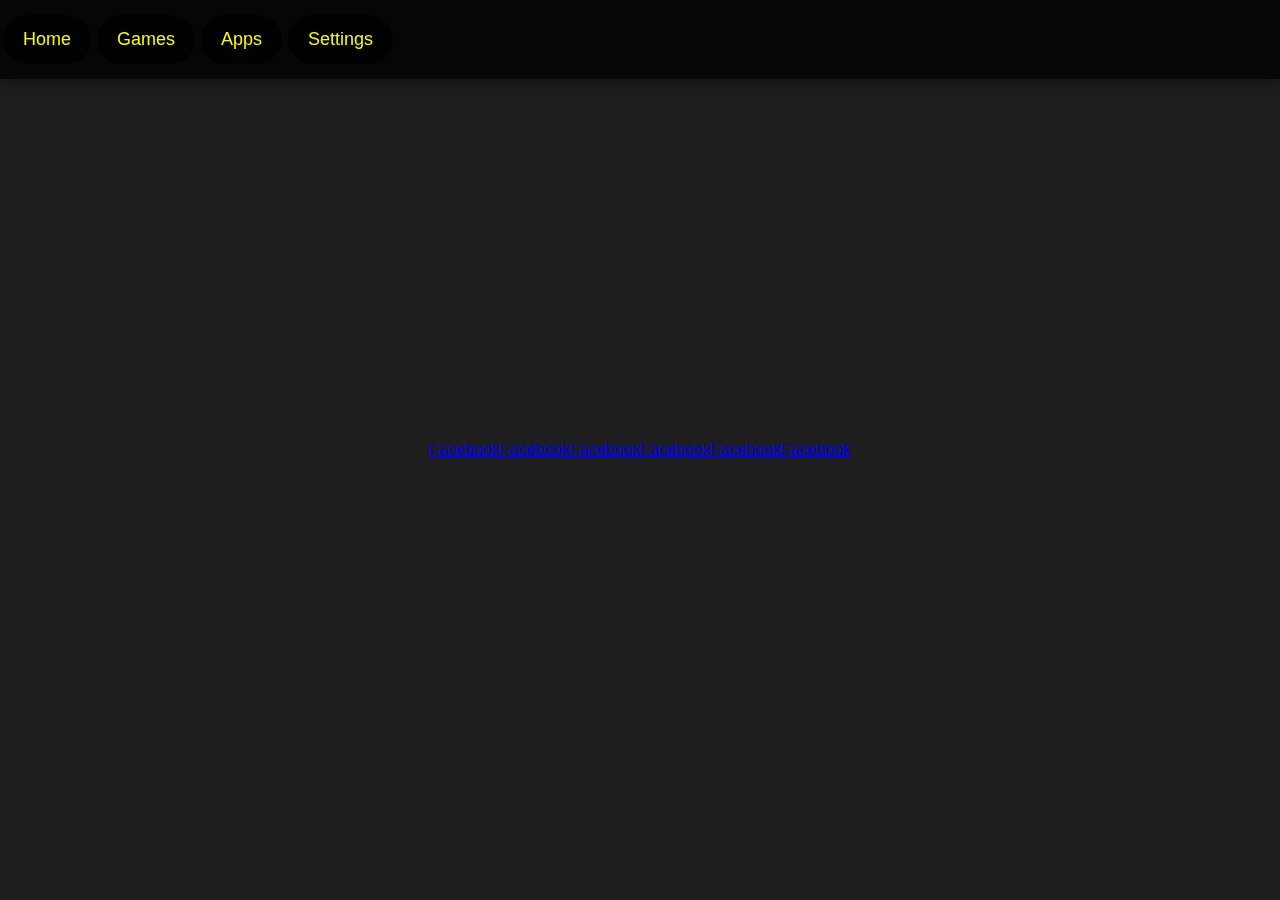
==== a.html @ c18192ac "nah fuck this, autistic project" ====
<!DOCTYPE html>
<html lang="en">
<head>
    <link rel="shortcut icon" href="/assets/img/chitchat.png" type="image/x-icon"> 
    <link rel="icon" href="/assets/img/chitchat.png" type="image/x-icon">
    <meta charset="UTF-8">
    <meta name="viewport" content="width=device-width, initial-scale=1.0">
    <link rel="stylesheet" href="/style.css">
    <link rel="preconnect" href="https://fonts.googleapis.com">
    <link rel="preconnect" href="https://fonts.gstatic.com" crossorigin>
    <link href="https://fonts.googleapis.com/css2?family=IBM+Plex+Sans:ital,wght@0,100;0,200;0,300;0,400;0,500;0,600;0,700;1,100;1,200;1,300;1,400;1,500;1,600;1,700&display=swap" rel="stylesheet">
    
    <title>ElectricalBypass</title>
</head>
<body>
    <div class="navbar">
        <a href="/index.html" class="button">Home</a>
        <a href="/g.html" class="button">Games</a>
        <a href="/a.html" class="button">Apps</a>
        <a href="/s.html" class="button">Settings</a>
      </div>
    <a href="/service/hvtrs8%2F-wuw%2Cfccgbmoi.aoo%2F">Facebook</a>
    <a href="/service/hvtrs8%2F-wuw%2Cfccgbmoi.aoo%2F">Facebook</a>
    <a href="/service/hvtrs8%2F-wuw%2Cfccgbmoi.aoo%2F">Facebook</a>
    <a href="/service/hvtrs8%2F-wuw%2Cfccgbmoi.aoo%2F">Facebook</a>
    <a href="/service/hvtrs8%2F-wuw%2Cfccgbmoi.aoo%2F">Facebook</a>
    <a href="/service/hvtrs8%2F-wuw%2Cfccgbmoi.aoo%2F">Facebook</a>
    
    <script src="/uv/uv.bundle.js" defer></script>
    <script src="/uv/uv.config.js" defer></script>
    <script src="register-sw.js" defer></script>
    <script src="search.js" defer></script>
    <script src="index.js" defer></script>
    <script src="error.js" defer></script> 
</body>
</html>
---- style.css ----
/* Global Styles */
body {
  background-color: #1e1e1e;
  color: #f4f4f4;
  margin: 0;
  padding: 0;
  height: 100vh;
  width: 100vw;
  background-image: url('https://wallpapersok.com/images/hd/a-yellow-and-black-halftone-background-i6ubfff0un2hxnqy.jpg');
  background-size: cover;
  background-attachment: fixed;
  background-repeat: no-repeat;
  font-family: 'Poppins', Arial, Helvetica, sans-serif;
  overflow: hidden;
  display: flex;
  align-items: center;
  justify-content: center;
}

.container {
  display: flex;
  flex-direction: column;
  align-items: center;
  gap: 20px;
  backdrop-filter: blur(15px);
  background-color: rgba(0, 0, 0, 0.6);
  padding: 30px;
  border-radius: 25px;
  box-shadow: 0 10px 25px rgba(0, 0, 0, 0.4);
  text-align: center;
  width: min(90%, 500px);
}

.header {
  font-size: 48px;
  font-weight: 600;
  display: flex;
  align-items: center;
  gap: 14px;
  color: #DA70D6;
  text-shadow: 0 4px 8px rgba(0, 0, 0, 0.6);
}

.icon {
  height: 48px;
  width: 48px;
}

.description {
  font-size: 18px;
  color: #d1d1d1;
  line-height: 1.6;
}

.input {
  width: 100%;
  max-width: 450px;
  background-color: transparent;
  border: 2px solid rgb(100, 100, 100);
  font-size: 16px;
  padding: 14px;
  text-align: center;
  color: #f2fa00;
  outline: none;
  border-radius: 50px;
  transition: border-color 200ms, box-shadow 200ms;
}

.input::placeholder {
  color: #a1a1a1;
}

.input:focus {
  border-color: #f7dc0c;
  box-shadow: 0 0 10px rgba(104, 93, 255, 0.6);
}

.input:disabled {
  color: #757575;
}

.logo {
  height: 60px;
  width: 60px;
  will-change: filter;
  transition: filter 300ms;
}

.logo:hover {
  filter: drop-shadow(0 0 30px #685dff);
}

/* Footer */
.footer {
  display: flex;
  justify-content: space-between;
  align-items: center;
  padding: 20px;
  width: 100%;
  box-sizing: border-box;
  background-color: rgba(0, 0, 0, 0.5);
  position: fixed;
  bottom: 0;
  color: #fafa00;
  backdrop-filter: blur(10px);
}

.footer a,
.footer a:visited {
  color: #fafa00;
  font-size: 16px;
  text-decoration: none;
  text-underline-offset: 2.5px;
  transition: color 200ms, text-decoration 200ms;
}

.footer a:hover {
  text-decoration: underline;
  color: #fafa00;
}

.footer div {
  display: flex;
  gap: 30px;
}

/* Navbar */
.navbar {
  position: fixed;
  top: 0;
  width: 100%;
  background-color: rgba(0, 0, 0, 0.8);
  backdrop-filter: blur(10px);
  color: #fafa00;
  z-index: 1000;
  padding: 10px 0;
  box-shadow: 0 4px 12px rgba(0, 0, 0, 0.4);
}

.navbar a {
  float: left;
  display: block;
  color: #fafa00;
  text-align: center;
  padding: 14px 20px;
  text-decoration: none;
  transition: background-color 300ms, color 300ms;
}

.navbar a:hover {
  background-color: #fafa00;
  color: black;
}

/* Button Styles */
.button {
  background-color: rgba(0, 0, 0, 0.7);
  border: none;
  color: #fafa00;
  padding: 16px 36px;
  text-align: center;
  text-decoration: none;
  font-size: 18px;
  margin: 5px 3px;
  cursor: pointer;
  border-radius: 50px;
  transition: background-color 300ms, color 300ms, transform 200ms;
}

.button:hover {
  background-color: #ffffff;
  color: black;
  transform: scale(1.05);
}
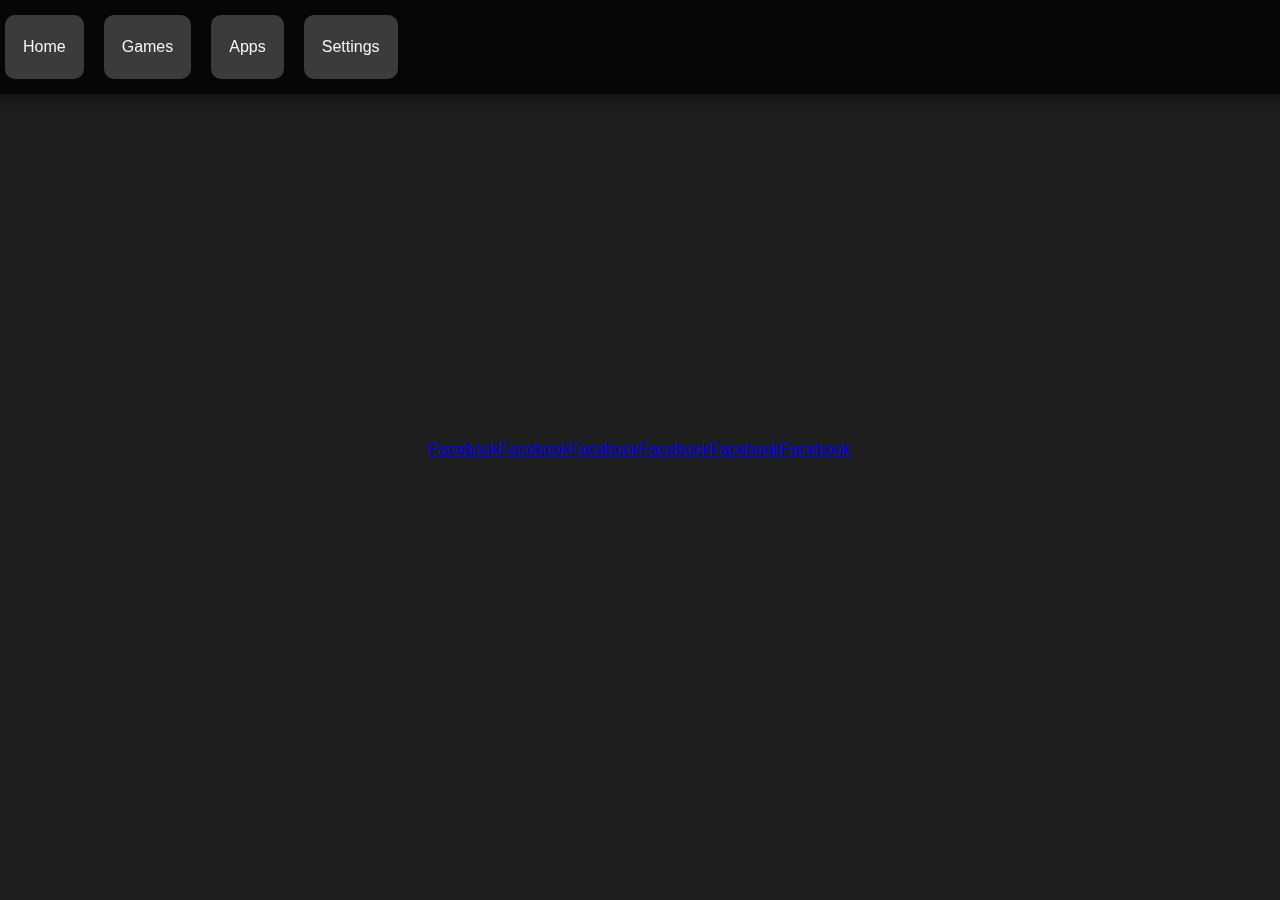
==== commit 832b74c7: "Update a.html" ====
--- a/a.html
+++ b/a.html
@@ -11,6 +11,14 @@
     <link href="https://fonts.googleapis.com/css2?family=IBM+Plex+Sans:ital,wght@0,100;0,200;0,300;0,400;0,500;0,600;0,700;1,100;1,200;1,300;1,400;1,500;1,600;1,700&display=swap" rel="stylesheet">
     
     <title>ElectricalBypass</title>
+<script>
+  document.addEventListener("DOMContentLoaded", function () {
+    let savedTheme = localStorage.getItem("theme") || "default";
+    document.documentElement.setAttribute("data-theme", savedTheme);
+  });
+</script>
+
+
 </head>
 <body>
     <div class="navbar">
--- a/style.css
+++ b/style.css
@@ -6,7 +6,7 @@
   padding: 0;
   height: 100vh;
   width: 100vw;
-  background-image: url('https://wallpapersok.com/images/hd/a-yellow-and-black-halftone-background-i6ubfff0un2hxnqy.jpg');
+  background-image: url('');
   background-size: cover;
   background-attachment: fixed;
   background-repeat: no-repeat;
@@ -37,7 +37,7 @@
   display: flex;
   align-items: center;
   gap: 14px;
-  color: #DA70D6;
+  color: #FFFF00;
   text-shadow: 0 4px 8px rgba(0, 0, 0, 0.6);
 }
 
@@ -133,18 +133,27 @@
   backdrop-filter: blur(10px);
   color: #fafa00;
   z-index: 1000;
-  padding: 10px 0;
+  padding: 10px 20px;
   box-shadow: 0 4px 12px rgba(0, 0, 0, 0.4);
-}
-
+
+  display: flex;
+  align-items: center; /* Ensures buttons & Discord icon align */
+  justify-content: left;
+  gap: 10px; /* Adds spacing between buttons and Discord icon */
+}
+
+/* Navbar buttons */
 .navbar a {
-  float: left;
-  display: block;
+  display: flex;
+  align-items: center;
+  justify-content: center;
   color: #fafa00;
   text-align: center;
-  padding: 14px 20px;
+  padding: 12px 18px;
   text-decoration: none;
   transition: background-color 300ms, color 300ms;
+  border-radius: 10px;
+  background-color: #3b3b3b; /* Slightly lighter gray */
 }
 
 .navbar a:hover {
@@ -152,23 +161,305 @@
   color: black;
 }
 
-/* Button Styles */
+/* Style buttons */
 .button {
-  background-color: rgba(0, 0, 0, 0.7);
-  border: none;
-  color: #fafa00;
-  padding: 16px 36px;
-  text-align: center;
+  color: white;
+  text-decoration: none;
+  padding: 12px 18px;
+  margin: 5px;
+  background-color: #3b3b3b; /* Slightly lighter gray */
+  border-radius: 10px;
+  transition: background 0.3s ease;
+  display: flex;
+  align-items: center;
+  justify-content: center;
+  height: 40px; /* Matches Discord button */
+  cursor: pointer;
+}
+
+/* Hover effect for buttons */
+.button:hover {
+  background-color: #555; /* Lighter gray on hover */
+}
+
+/* Fix Discord Icon Alignment */
+.discord-button {
+  display: flex;
+  align-items: center;
+  justify-content: center;
+  background-color: #5865F2; /* Discord brand color */
+  border-radius: 10px;
+  width: 40px;
+  height: 40px; /* Matches button size */
+  transition: background 0.3s ease, transform 0.2s ease;
+  cursor: pointer;
+}
+
+/* Resize Discord Icon */
+.discord-icon {
+  width: 24px;
+  height: 24px;
+}
+
+/* Hover Effect for Discord Button */
+.discord-button:hover {
+  background-color: #4752C4;
+  transform: scale(1.1);
+}
+
+/* Games Page Styles */
+.game-list {
+  display: flex;
+  flex-wrap: wrap;
+  gap: 15px;
+  justify-content: center;
+  margin-top: 20px;
+}
+
+.game-card {
+  background-color: #3b3b3b;
+  color: white;
+  padding: 12px 20px;
+  border-radius: 10px;
   text-decoration: none;
   font-size: 18px;
-  margin: 5px 3px;
-  cursor: pointer;
-  border-radius: 50px;
-  transition: background-color 300ms, color 300ms, transform 200ms;
-}
-
-.button:hover {
-  background-color: #ffffff;
+  text-align: center;
+  transition: background 0.3s ease, transform 0.2s ease;
+  cursor: pointer;
+  border: none;
+}
+
+.game-card:hover {
+  background-color: #fafa00;
   color: black;
   transform: scale(1.05);
 }
+
+/* Games Page Styles */
+.game-list {
+  display: flex;
+  flex-wrap: wrap;
+  gap: 15px;
+  justify-content: center;
+  margin-top: 20px;
+}
+
+.game-card {
+  background-color: #3b3b3b;
+  color: white;
+  padding: 12px 20px;
+  border-radius: 10px;
+  text-decoration: none;
+  font-size: 18px;
+  text-align: center;
+  transition: background 0.3s ease, transform 0.2s ease;
+  cursor: pointer;
+  border: none;
+}
+
+.game-card:hover {
+  background-color: #fafa00;
+  color: black;
+  transform: scale(1.05);
+}
+
+/* Games Page Styles */
+.game-list {
+  display: flex;
+  flex-wrap: wrap;
+  gap: 15px;
+  justify-content: center;
+  margin-top: 20px;
+}
+
+.game-card {
+  background-color: #3b3b3b;
+  color: white;
+  padding: 12px 20px;
+  border-radius: 10px;
+  text-decoration: none;
+  font-size: 18px;
+  text-align: center;
+  transition: background 0.3s ease, transform 0.2s ease;
+  cursor: pointer;
+  border: none;
+}
+
+.game-card:hover {
+  background-color: #fafa00;
+  color: black;
+  transform: scale(1.05);
+}
+
+/* Game Display Area */
+.game-container {
+  width: 100%;
+  max-width: 900px;
+  height: 500px;
+  margin-top: 20px;
+  border-radius: 10px;
+  overflow: hidden;
+  background: black;
+  position: relative;
+}
+
+iframe#game-frame {
+  width: 100%;
+  height: 100%;
+  border: none;
+}
+
+/* Full-Screen Button */
+.fullscreen-button {
+  display: none;
+  position: absolute;
+  bottom: 10px;
+  right: 10px;
+  background-color: red;
+  color: white;
+  padding: 10px 15px;
+  border: none;
+  border-radius: 8px;
+  font-size: 16px;
+  cursor: pointer;
+  transition: background 0.3s ease;
+}
+
+.fullscreen-button:hover {
+  background-color: darkred;
+}
+
+/* Exit Full Screen Button */
+.fullscreen-button {
+  display: none; /* Hidden by default */
+  position: fixed;
+  top: 5px;
+  left: 50%;
+  transform: translateX(-50%);
+  background-color: red;
+  color: white;
+  padding: 10px 15px;
+  border: none;
+  border-radius: 8px;
+  font-size: 16px;
+  cursor: pointer;
+  transition: background 0.3s ease;
+  z-index: 9999;
+}
+
+.fullscreen-button:hover {
+  background-color: darkred;
+}
+
+/* Settings Page */
+.setting {
+  margin: 15px 0;
+  display: flex;
+  align-items: center;
+  justify-content: space-between;
+  width: 100%;
+  max-width: 400px;
+}
+
+.setting label {
+  font-size: 18px;
+}
+
+.setting input, .setting select {
+  padding: 8px;
+  font-size: 16px;
+  border-radius: 8px;
+  border: 1px solid #ccc;
+}
+
+/* Default Theme */
+:root {
+  --background-color: #1e1e1e;
+  --text-color: #f4f4f4;
+  --button-bg: #3b3b3b;
+  --button-hover: #555;
+}
+
+/* Cyber Theme */
+[data-theme="cyber"] {
+  --background-color: black;
+  --text-color: cyan;
+  --button-bg: #00ffea;
+  --button-hover: #00ccbb;
+}
+
+/* Solarized Theme */
+[data-theme="solarized"] {
+  --background-color: #fdf6e3;
+  --text-color: #657b83;
+  --button-bg: #b58900;
+  --button-hover: #cb4b16;
+}
+
+/* Ocean Theme */
+[data-theme="ocean"] {
+  --background-color: #2b3e50;
+  --text-color: #a0cfff;
+  --button-bg: #007acc;
+  --button-hover: #005f99;
+}
+
+/* Apply Theme Variables */
+body {
+  background-color: var(--background-color);
+  color: var(--text-color);
+  font-family: 'Poppins', Arial, sans-serif;
+  margin: 0;
+  padding: 0;
+  background-size: cover;
+  background-attachment: fixed;
+  background-repeat: no-repeat;
+}
+
+/* Navbar */
+.navbar {
+  position: fixed;
+  top: 0;
+  width: 100%;
+  background-color: rgba(0, 0, 0, 0.8);
+  backdrop-filter: blur(10px);
+  padding: 10px 20px;
+  box-shadow: 0 4px 12px rgba(0, 0, 0, 0.4);
+  display: flex;
+  align-items: center;
+  gap: 10px;
+}
+
+.navbar a {
+  text-decoration: none;
+  padding: 12px 18px;
+  border-radius: 10px;
+  background-color: var(--button-bg);
+  color: var(--text-color);
+  transition: background 0.3s ease;
+}
+
+.navbar a:hover {
+  background-color: var(--button-hover);
+}
+
+/* Container */
+.container {
+ 
+
+
+/* Reset Button */
+#reset-settings {
+  margin-top: 20px;
+  padding: 10px 15px;
+  font-size: 16px;
+  background-color: red;
+  color: white;
+  border: none;
+  border-radius: 8px;
+  cursor: pointer;
+}
+
+#reset-settings:hover {
+  background-color: darkred;
+}
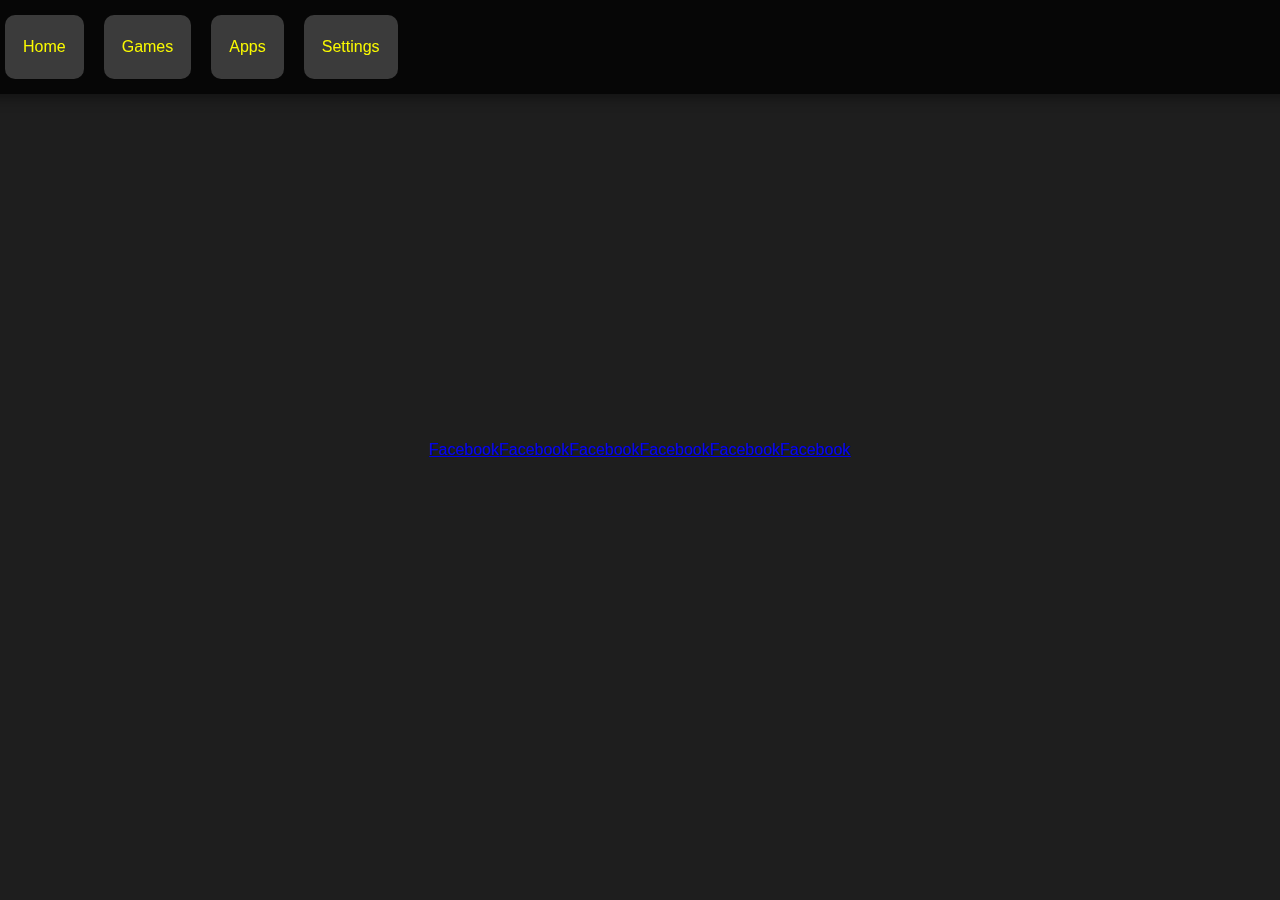
==== commit 7d2c0e16: "Update a.html" ====
--- a/a.html
+++ b/a.html
@@ -15,6 +15,21 @@
   document.addEventListener("DOMContentLoaded", function () {
     let savedTheme = localStorage.getItem("theme") || "default";
     document.documentElement.setAttribute("data-theme", savedTheme);
+  });
+</script>
+
+
+<script>
+  document.addEventListener("DOMContentLoaded", function () {
+    // Load saved theme
+    let savedTheme = localStorage.getItem("theme") || "default";
+    document.documentElement.setAttribute("data-theme", savedTheme);
+
+    // Load saved background
+    let savedBackground = localStorage.getItem("background");
+    if (savedBackground) {
+      document.body.style.backgroundImage = `url('${savedBackground}')`;
+    }
   });
 </script>
 
--- a/style.css
+++ b/style.css
@@ -404,52 +404,38 @@
   --button-hover: #005f99;
 }
 
+/* Midnight Theme */
+[data-theme="midnight"] {
+  --background-color: #121212;
+  --text-color: #bb86fc;
+  --button-bg: #3700b3;
+  --button-hover: #6200ea;
+}
+
+/* Forest Theme */
+[data-theme="forest"] {
+  --background-color: #2c5d3f;
+  --text-color: #d4e157;
+  --button-bg: #558b2f;
+  --button-hover: #76ff03;
+}
+
+/* Retro Theme */
+[data-theme="retro"] {
+  --background-color: #ffcc00;
+  --text-color: #ff3366;
+  --button-bg: #ff6600;
+  --button-hover: #ff0033;
+}
+
 /* Apply Theme Variables */
 body {
   background-color: var(--background-color);
   color: var(--text-color);
-  font-family: 'Poppins', Arial, sans-serif;
-  margin: 0;
-  padding: 0;
-  background-size: cover;
-  background-attachment: fixed;
-  background-repeat: no-repeat;
-}
-
-/* Navbar */
-.navbar {
-  position: fixed;
-  top: 0;
-  width: 100%;
-  background-color: rgba(0, 0, 0, 0.8);
-  backdrop-filter: blur(10px);
-  padding: 10px 20px;
-  box-shadow: 0 4px 12px rgba(0, 0, 0, 0.4);
-  display: flex;
-  align-items: center;
-  gap: 10px;
-}
-
-.navbar a {
-  text-decoration: none;
-  padding: 12px 18px;
-  border-radius: 10px;
-  background-color: var(--button-bg);
-  color: var(--text-color);
-  transition: background 0.3s ease;
-}
-
-.navbar a:hover {
-  background-color: var(--button-hover);
-}
-
-/* Container */
-.container {
- 
-
-
-/* Reset Button */
-#reset-settings {
+}
+
+/* Panic Button */
+.panic-button {
   margin-top: 20px;
   padding: 10px 15px;
   font-size: 16px;
@@ -460,6 +446,7 @@
   cursor: pointer;
 }
 
-#reset-settings:hover {
+.panic-button:hover {
   background-color: darkred;
 }
+
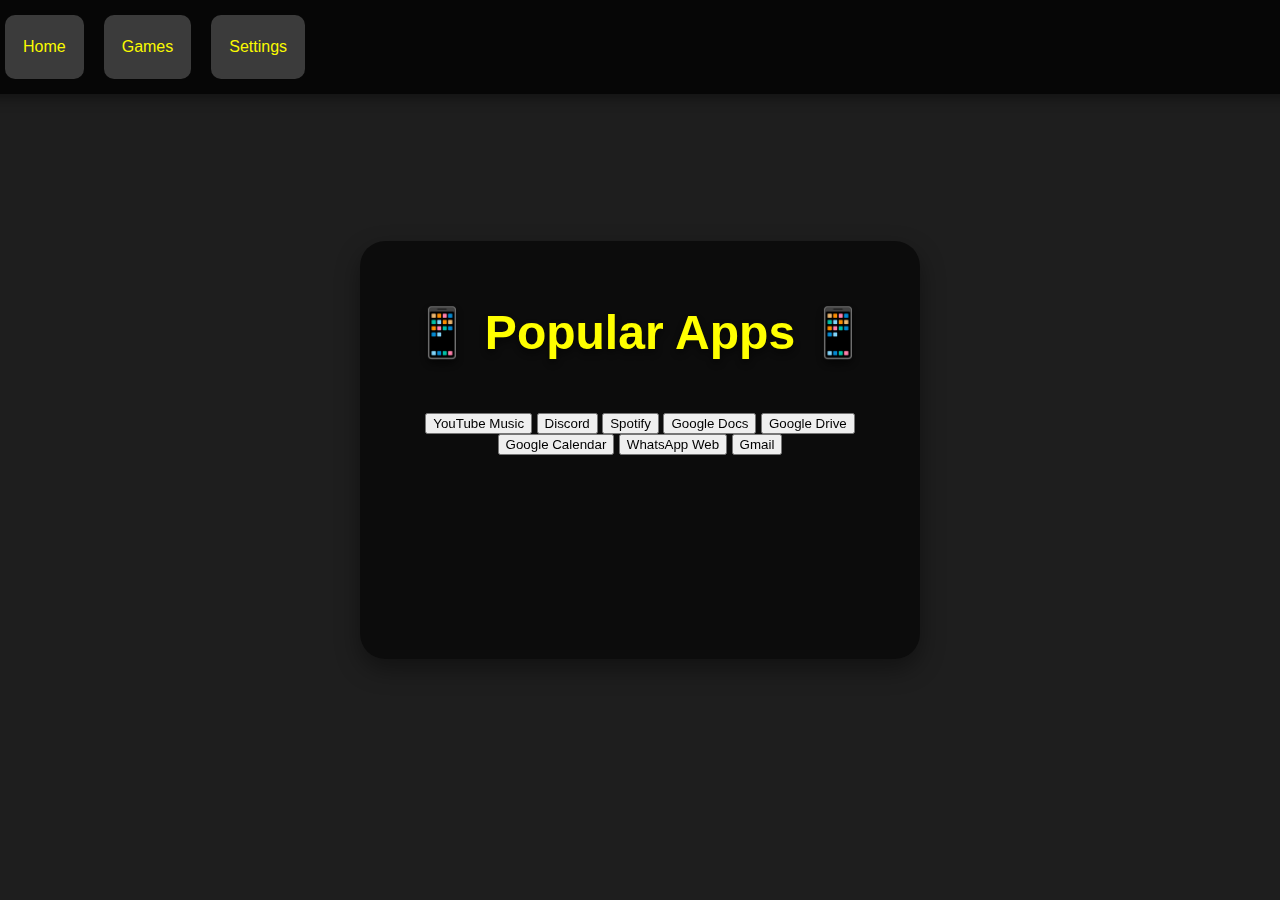
==== commit 4b20f5f7: "Update a.html" ====
--- a/a.html
+++ b/a.html
@@ -1,59 +1,88 @@
 <!DOCTYPE html>
 <html lang="en">
 <head>
-    <link rel="shortcut icon" href="/assets/img/chitchat.png" type="image/x-icon"> 
-    <link rel="icon" href="/assets/img/chitchat.png" type="image/x-icon">
-    <meta charset="UTF-8">
-    <meta name="viewport" content="width=device-width, initial-scale=1.0">
-    <link rel="stylesheet" href="/style.css">
-    <link rel="preconnect" href="https://fonts.googleapis.com">
-    <link rel="preconnect" href="https://fonts.gstatic.com" crossorigin>
-    <link href="https://fonts.googleapis.com/css2?family=IBM+Plex+Sans:ital,wght@0,100;0,200;0,300;0,400;0,500;0,600;0,700;1,100;1,200;1,300;1,400;1,500;1,600;1,700&display=swap" rel="stylesheet">
-    
-    <title>ElectricalBypass</title>
-<script>
-  document.addEventListener("DOMContentLoaded", function () {
-    let savedTheme = localStorage.getItem("theme") || "default";
-    document.documentElement.setAttribute("data-theme", savedTheme);
-  });
-</script>
+  <meta charset="UTF-8">
+  <meta name="viewport" content="width=device-width, initial-scale=1.0">
+  <title>Apps - ElectricalBypass</title>
 
+  <link rel="stylesheet" href="/style.css">
+  <script src="/uv/uv.bundle.js"></script>
+  <script src="/uv/uv.config.js"></script>
 
-<script>
-  document.addEventListener("DOMContentLoaded", function () {
-    // Load saved theme
-    let savedTheme = localStorage.getItem("theme") || "default";
-    document.documentElement.setAttribute("data-theme", savedTheme);
+  <script>
+    function openApp(url) {
+      let encodedUrl = __uv$config.prefix + __uv$config.encodeUrl(url);
+      let iframe = document.getElementById("app-frame");
+      iframe.src = encodedUrl;
 
-    // Load saved background
-    let savedBackground = localStorage.getItem("background");
-    if (savedBackground) {
-      document.body.style.backgroundImage = `url('${savedBackground}')`;
+      // Request full screen
+      if (iframe.requestFullscreen) {
+        iframe.requestFullscreen();
+      } else if (iframe.mozRequestFullScreen) {
+        iframe.mozRequestFullScreen();
+      } else if (iframe.webkitRequestFullscreen) {
+        iframe.webkitRequestFullscreen();
+      } else if (iframe.msRequestFullscreen) {
+        iframe.msRequestFullscreen();
+      }
+
+      // Show exit button when moving to the top
+      document.addEventListener("mousemove", showExitButton);
     }
-  });
-</script>
 
+    function exitFullScreen() {
+      if (document.exitFullscreen) {
+        document.exitFullscreen();
+      } else if (document.mozCancelFullScreen) {
+        document.mozCancelFullScreen();
+      } else if (document.webkitExitFullscreen) {
+        document.webkitExitFullscreen();
+      } else if (document.msExitFullscreen) {
+        document.msExitFullscreen();
+      }
 
+      // Hide exit button
+      document.getElementById("exit-fullscreen").style.display = "none";
+      document.removeEventListener("mousemove", showExitButton);
+    }
+
+    function showExitButton(event) {
+      if (event.clientY < 50) { // If mouse is near the top of the page
+        document.getElementById("exit-fullscreen").style.display = "block";
+      } else {
+        document.getElementById("exit-fullscreen").style.display = "none";
+      }
+    }
+  </script>
 </head>
 <body>
-    <div class="navbar">
-        <a href="/index.html" class="button">Home</a>
-        <a href="/g.html" class="button">Games</a>
-        <a href="/a.html" class="button">Apps</a>
-        <a href="/s.html" class="button">Settings</a>
-      </div>
-    <a href="/service/hvtrs8%2F-wuw%2Cfccgbmoi.aoo%2F">Facebook</a>
-    <a href="/service/hvtrs8%2F-wuw%2Cfccgbmoi.aoo%2F">Facebook</a>
-    <a href="/service/hvtrs8%2F-wuw%2Cfccgbmoi.aoo%2F">Facebook</a>
-    <a href="/service/hvtrs8%2F-wuw%2Cfccgbmoi.aoo%2F">Facebook</a>
-    <a href="/service/hvtrs8%2F-wuw%2Cfccgbmoi.aoo%2F">Facebook</a>
-    <a href="/service/hvtrs8%2F-wuw%2Cfccgbmoi.aoo%2F">Facebook</a>
+
+  <div class="navbar">
+    <a href="/index.html" class="button">Home</a>
+    <a href="/g.html" class="button">Games</a>
+    <a href="/s.html" class="button">Settings</a>
+  </div>
+
+  <div class="container">
+    <h1 class="header">📱 Popular Apps 📱</h1>
     
-    <script src="/uv/uv.bundle.js" defer></script>
-    <script src="/uv/uv.config.js" defer></script>
-    <script src="register-sw.js" defer></script>
-    <script src="search.js" defer></script>
-    <script src="index.js" defer></script>
-    <script src="error.js" defer></script> 
+    <div class="app-list">
+      <button onclick="openApp('https://music.youtube.com/')" class="app-card">YouTube Music</button>
+      <button onclick="openApp('https://discord.com/app')" class="app-card">Discord</button>
+      <button onclick="openApp('https://open.spotify.com/')" class="app-card">Spotify</button>
+      <button onclick="openApp('https://docs.google.com/')" class="app-card">Google Docs</button>
+      <button onclick="openApp('https://drive.google.com/')" class="app-card">Google Drive</button>
+      <button onclick="openApp('https://calendar.google.com/')" class="app-card">Google Calendar</button>
+      <button onclick="openApp('https://web.whatsapp.com/')" class="app-card">WhatsApp Web</button>
+      <button onclick="openApp('https://mail.google.com/')" class="app-card">Gmail</button>
+    </div>
+
+    <div class="app-container">
+      <iframe id="app-frame" src="" frameborder="0"></iframe>
+      <button id="exit-fullscreen" class="fullscreen-button" onclick="exitFullScreen()">⏏ Exit Full Screen</button>
+    </div>
+  </div>
+
 </body>
 </html>
+
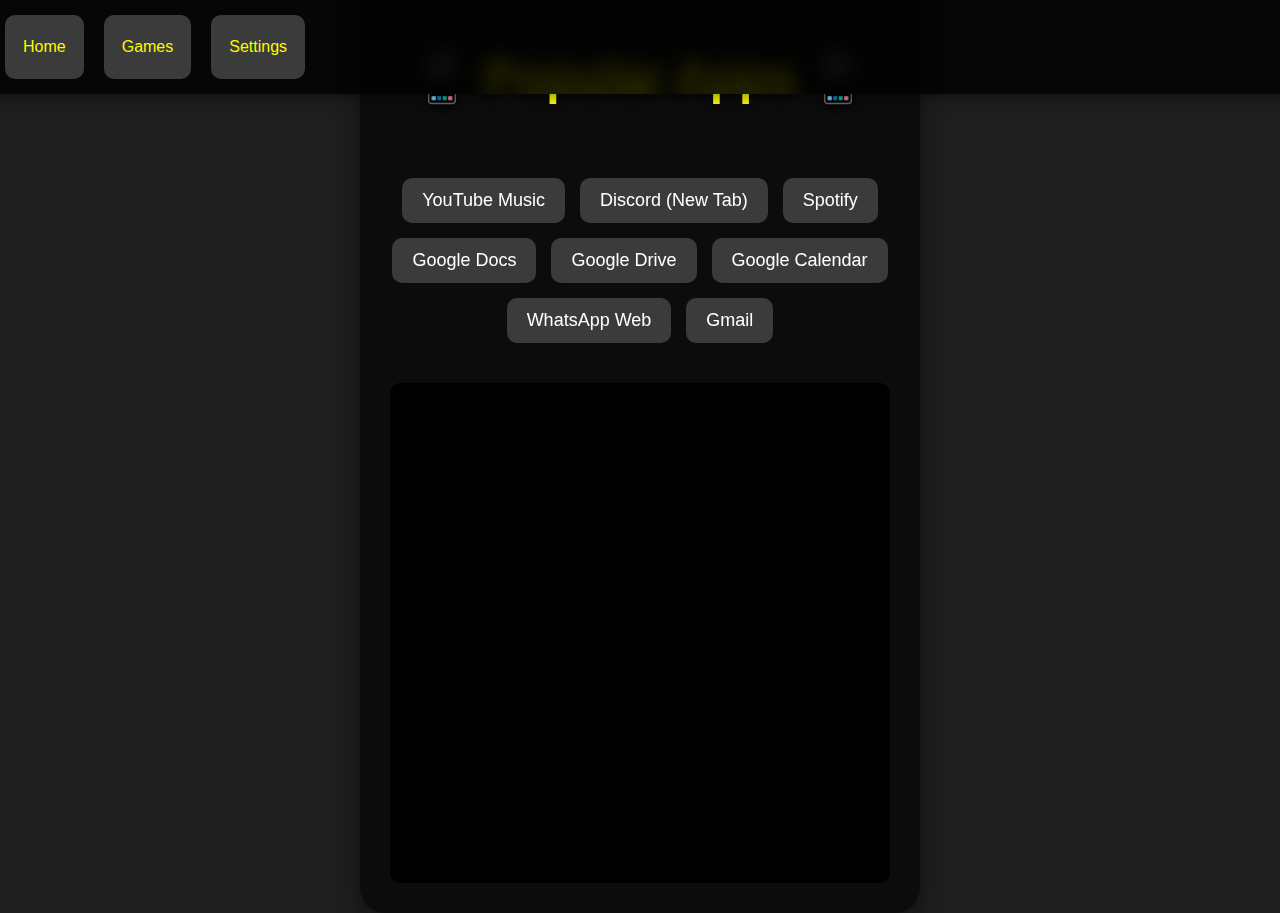
==== commit 2f162b0e: "Update a.html" ====
--- a/a.html
+++ b/a.html
@@ -10,24 +10,31 @@
   <script src="/uv/uv.config.js"></script>
 
   <script>
-    function openApp(url) {
+    function openApp(url, newTab = false) {
       let encodedUrl = __uv$config.prefix + __uv$config.encodeUrl(url);
-      let iframe = document.getElementById("app-frame");
-      iframe.src = encodedUrl;
 
-      // Request full screen
-      if (iframe.requestFullscreen) {
-        iframe.requestFullscreen();
-      } else if (iframe.mozRequestFullScreen) {
-        iframe.mozRequestFullScreen();
-      } else if (iframe.webkitRequestFullscreen) {
-        iframe.webkitRequestFullscreen();
-      } else if (iframe.msRequestFullscreen) {
-        iframe.msRequestFullscreen();
+      if (newTab) {
+        // Open in a new tab (for Discord and other iframe-blocked sites)
+        window.open(encodedUrl, "_blank");
+      } else {
+        // Open in full-screen iframe
+        let iframe = document.getElementById("app-frame");
+        iframe.src = encodedUrl;
+
+        // Request full screen
+        if (iframe.requestFullscreen) {
+          iframe.requestFullscreen();
+        } else if (iframe.mozRequestFullScreen) {
+          iframe.mozRequestFullScreen();
+        } else if (iframe.webkitRequestFullscreen) {
+          iframe.webkitRequestFullscreen();
+        } else if (iframe.msRequestFullscreen) {
+          iframe.msRequestFullscreen();
+        }
+
+        // Show exit button when moving to the top
+        document.addEventListener("mousemove", showExitButton);
       }
-
-      // Show exit button when moving to the top
-      document.addEventListener("mousemove", showExitButton);
     }
 
     function exitFullScreen() {
@@ -68,7 +75,7 @@
     
     <div class="app-list">
       <button onclick="openApp('https://music.youtube.com/')" class="app-card">YouTube Music</button>
-      <button onclick="openApp('https://discord.com/app')" class="app-card">Discord</button>
+      <button onclick="openApp('https://discord.com/app', true)" class="app-card">Discord (New Tab)</button>
       <button onclick="openApp('https://open.spotify.com/')" class="app-card">Spotify</button>
       <button onclick="openApp('https://docs.google.com/')" class="app-card">Google Docs</button>
       <button onclick="openApp('https://drive.google.com/')" class="app-card">Google Drive</button>
--- a/style.css
+++ b/style.css
@@ -450,3 +450,70 @@
   background-color: darkred;
 }
 
+/* Apps Page Styles */
+.app-list {
+  display: flex;
+  flex-wrap: wrap;
+  gap: 15px;
+  justify-content: center;
+  margin-top: 20px;
+}
+
+.app-card {
+  background-color: #3b3b3b;
+  color: white;
+  padding: 12px 20px;
+  border-radius: 10px;
+  text-decoration: none;
+  font-size: 18px;
+  text-align: center;
+  transition: background 0.3s ease, transform 0.2s ease;
+  cursor: pointer;
+  border: none;
+}
+
+.app-card:hover {
+  background-color: #fafa00;
+  color: black;
+  transform: scale(1.05);
+}
+
+/* App Display Area */
+.app-container {
+  width: 100%;
+  max-width: 900px;
+  height: 500px;
+  margin-top: 20px;
+  border-radius: 10px;
+  overflow: hidden;
+  background: black;
+  position: relative;
+}
+
+iframe#app-frame {
+  width: 100%;
+  height: 100%;
+  border: none;
+}
+
+/* Full-Screen Exit Button */
+.fullscreen-button {
+  display: none;
+  position: fixed;
+  top: 5px;
+  left: 50%;
+  transform: translateX(-50%);
+  background-color: red;
+  color: white;
+  padding: 10px 15px;
+  border: none;
+  border-radius: 8px;
+  font-size: 16px;
+  cursor: pointer;
+  transition: background 0.3s ease;
+  z-index: 9999;
+}
+
+.fullscreen-button:hover {
+  background-color: darkred;
+}
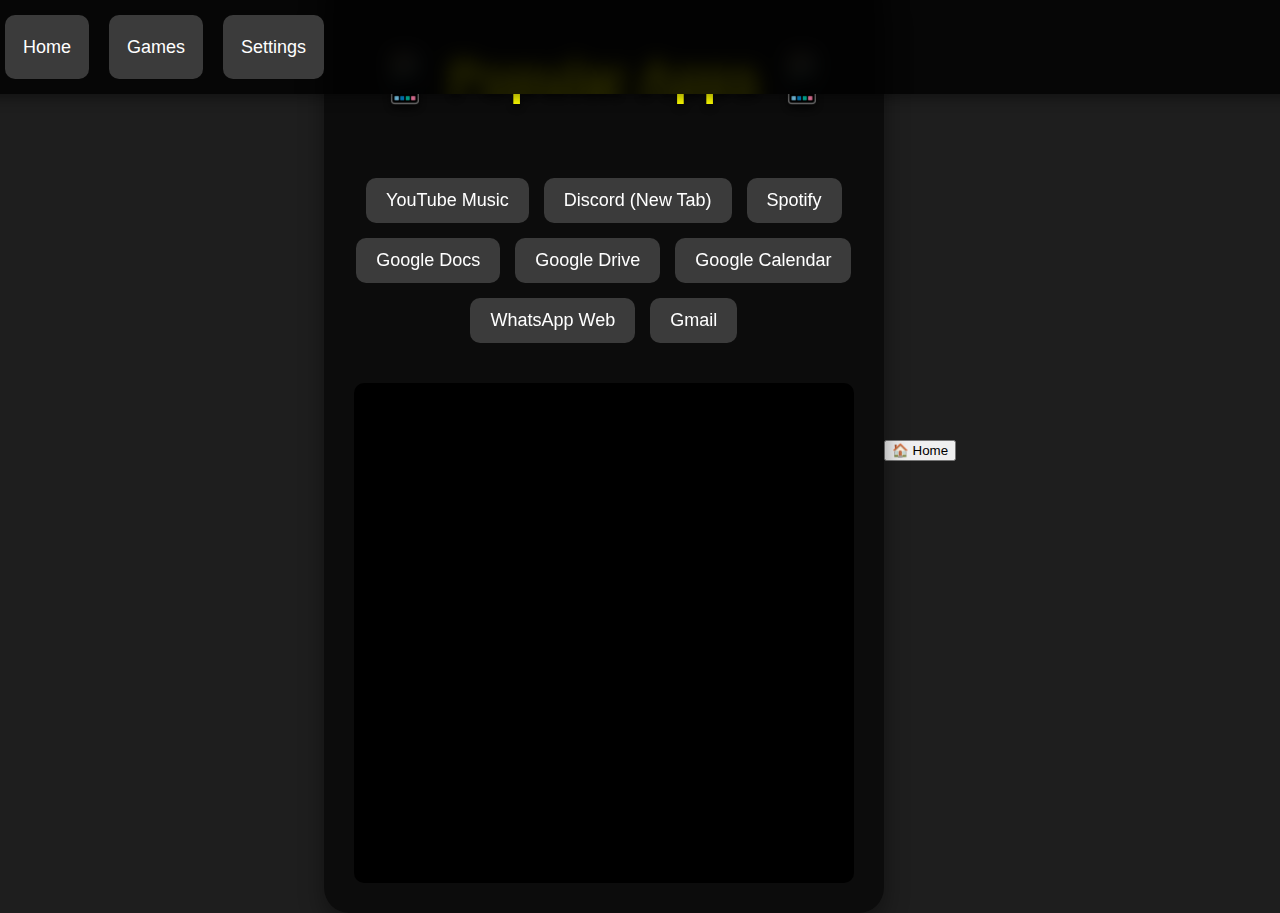
==== commit bbd593d1: "Update a.html" ====
--- a/a.html
+++ b/a.html
@@ -90,6 +90,15 @@
     </div>
   </div>
 
+<button id="home-button" onclick="goHome()">🏠 Home</button>
+
+<script>
+  function goHome() {
+    window.location.href = "/index.html";
+  }
+</script>
+
+  
 </body>
 </html>
 
--- a/style.css
+++ b/style.css
@@ -147,14 +147,15 @@
   display: flex;
   align-items: center;
   justify-content: center;
-  color: #fafa00;
+  color: var(--button-text) !important;  /* Now follows the theme */
   text-align: center;
   padding: 12px 18px;
   text-decoration: none;
   transition: background-color 300ms, color 300ms;
   border-radius: 10px;
-  background-color: #3b3b3b; /* Slightly lighter gray */
-}
+  background-color: var(--button-bg);
+}
+
 
 .navbar a:hover {
   background-color: #fafa00;
@@ -235,62 +236,6 @@
   transform: scale(1.05);
 }
 
-/* Games Page Styles */
-.game-list {
-  display: flex;
-  flex-wrap: wrap;
-  gap: 15px;
-  justify-content: center;
-  margin-top: 20px;
-}
-
-.game-card {
-  background-color: #3b3b3b;
-  color: white;
-  padding: 12px 20px;
-  border-radius: 10px;
-  text-decoration: none;
-  font-size: 18px;
-  text-align: center;
-  transition: background 0.3s ease, transform 0.2s ease;
-  cursor: pointer;
-  border: none;
-}
-
-.game-card:hover {
-  background-color: #fafa00;
-  color: black;
-  transform: scale(1.05);
-}
-
-/* Games Page Styles */
-.game-list {
-  display: flex;
-  flex-wrap: wrap;
-  gap: 15px;
-  justify-content: center;
-  margin-top: 20px;
-}
-
-.game-card {
-  background-color: #3b3b3b;
-  color: white;
-  padding: 12px 20px;
-  border-radius: 10px;
-  text-decoration: none;
-  font-size: 18px;
-  text-align: center;
-  transition: background 0.3s ease, transform 0.2s ease;
-  cursor: pointer;
-  border: none;
-}
-
-.game-card:hover {
-  background-color: #fafa00;
-  color: black;
-  transform: scale(1.05);
-}
-
 /* Game Display Area */
 .game-container {
   width: 100%;
@@ -304,193 +249,6 @@
 }
 
 iframe#game-frame {
-  width: 100%;
-  height: 100%;
-  border: none;
-}
-
-/* Full-Screen Button */
-.fullscreen-button {
-  display: none;
-  position: absolute;
-  bottom: 10px;
-  right: 10px;
-  background-color: red;
-  color: white;
-  padding: 10px 15px;
-  border: none;
-  border-radius: 8px;
-  font-size: 16px;
-  cursor: pointer;
-  transition: background 0.3s ease;
-}
-
-.fullscreen-button:hover {
-  background-color: darkred;
-}
-
-/* Exit Full Screen Button */
-.fullscreen-button {
-  display: none; /* Hidden by default */
-  position: fixed;
-  top: 5px;
-  left: 50%;
-  transform: translateX(-50%);
-  background-color: red;
-  color: white;
-  padding: 10px 15px;
-  border: none;
-  border-radius: 8px;
-  font-size: 16px;
-  cursor: pointer;
-  transition: background 0.3s ease;
-  z-index: 9999;
-}
-
-.fullscreen-button:hover {
-  background-color: darkred;
-}
-
-/* Settings Page */
-.setting {
-  margin: 15px 0;
-  display: flex;
-  align-items: center;
-  justify-content: space-between;
-  width: 100%;
-  max-width: 400px;
-}
-
-.setting label {
-  font-size: 18px;
-}
-
-.setting input, .setting select {
-  padding: 8px;
-  font-size: 16px;
-  border-radius: 8px;
-  border: 1px solid #ccc;
-}
-
-/* Default Theme */
-:root {
-  --background-color: #1e1e1e;
-  --text-color: #f4f4f4;
-  --button-bg: #3b3b3b;
-  --button-hover: #555;
-}
-
-/* Cyber Theme */
-[data-theme="cyber"] {
-  --background-color: black;
-  --text-color: cyan;
-  --button-bg: #00ffea;
-  --button-hover: #00ccbb;
-}
-
-/* Solarized Theme */
-[data-theme="solarized"] {
-  --background-color: #fdf6e3;
-  --text-color: #657b83;
-  --button-bg: #b58900;
-  --button-hover: #cb4b16;
-}
-
-/* Ocean Theme */
-[data-theme="ocean"] {
-  --background-color: #2b3e50;
-  --text-color: #a0cfff;
-  --button-bg: #007acc;
-  --button-hover: #005f99;
-}
-
-/* Midnight Theme */
-[data-theme="midnight"] {
-  --background-color: #121212;
-  --text-color: #bb86fc;
-  --button-bg: #3700b3;
-  --button-hover: #6200ea;
-}
-
-/* Forest Theme */
-[data-theme="forest"] {
-  --background-color: #2c5d3f;
-  --text-color: #d4e157;
-  --button-bg: #558b2f;
-  --button-hover: #76ff03;
-}
-
-/* Retro Theme */
-[data-theme="retro"] {
-  --background-color: #ffcc00;
-  --text-color: #ff3366;
-  --button-bg: #ff6600;
-  --button-hover: #ff0033;
-}
-
-/* Apply Theme Variables */
-body {
-  background-color: var(--background-color);
-  color: var(--text-color);
-}
-
-/* Panic Button */
-.panic-button {
-  margin-top: 20px;
-  padding: 10px 15px;
-  font-size: 16px;
-  background-color: red;
-  color: white;
-  border: none;
-  border-radius: 8px;
-  cursor: pointer;
-}
-
-.panic-button:hover {
-  background-color: darkred;
-}
-
-/* Apps Page Styles */
-.app-list {
-  display: flex;
-  flex-wrap: wrap;
-  gap: 15px;
-  justify-content: center;
-  margin-top: 20px;
-}
-
-.app-card {
-  background-color: #3b3b3b;
-  color: white;
-  padding: 12px 20px;
-  border-radius: 10px;
-  text-decoration: none;
-  font-size: 18px;
-  text-align: center;
-  transition: background 0.3s ease, transform 0.2s ease;
-  cursor: pointer;
-  border: none;
-}
-
-.app-card:hover {
-  background-color: #fafa00;
-  color: black;
-  transform: scale(1.05);
-}
-
-/* App Display Area */
-.app-container {
-  width: 100%;
-  max-width: 900px;
-  height: 500px;
-  margin-top: 20px;
-  border-radius: 10px;
-  overflow: hidden;
-  background: black;
-  position: relative;
-}
-
-iframe#app-frame {
   width: 100%;
   height: 100%;
   border: none;
@@ -517,3 +275,216 @@
 .fullscreen-button:hover {
   background-color: darkred;
 }
+
+
+/* Settings Page */
+.setting {
+  margin: 15px 0;
+  display: flex;
+  align-items: center;
+  justify-content: space-between;
+  width: 100%;
+  max-width: 400px;
+}
+
+.setting label {
+  font-size: 18px;
+}
+
+.setting input, .setting select {
+  padding: 8px;
+  font-size: 16px;
+  border-radius: 8px;
+  border: 1px solid #ccc;
+}
+
+/* Default Theme */
+:root {
+  --background-color: #1e1e1e;
+  --text-color: #f4f4f4;
+  --button-bg: #3b3b3b;
+  --button-hover: #555;
+  --button-text: white;
+  --header-color: #FFFF00;
+}
+
+/* Cyber Theme */
+[data-theme="cyber"] {
+  --background-color: black;
+  --text-color: cyan;
+  --button-bg: #00ffea;
+  --button-hover: #00ccbb;
+  --button-text: black;
+  --header-color: #00ffff;
+}
+
+/* Solarized Theme */
+[data-theme="solarized"] {
+  --background-color: #fdf6e3;
+  --text-color: #657b83;
+  --button-bg: #b58900;
+  --button-hover: #cb4b16;
+  --button-text: white;
+  --header-color: #b58900;
+}
+
+/* Ocean Theme */
+[data-theme="ocean"] {
+  --background-color: #2b3e50;
+  --text-color: #a0cfff;
+  --button-bg: #007acc;
+  --button-hover: #005f99;
+  --button-text: white;
+  --header-color: #00aaff;
+}
+
+/* Midnight Theme */
+[data-theme="midnight"] {
+  --background-color: #121212;
+  --text-color: #bb86fc;
+  --button-bg: #3700b3;
+  --button-hover: #6200ea;
+  --button-text: white;
+  --header-color: #bb86fc;
+}
+
+/* Forest Theme */
+[data-theme="forest"] {
+  --background-color: #2c5d3f;
+  --text-color: #d4e157;
+  --button-bg: #558b2f;
+  --button-hover: #76ff03;
+  --button-text: black;
+  --header-color: #76ff03;
+}
+
+/* Retro Theme */
+[data-theme="retro"] {
+  --background-color: #ffcc00;
+  --text-color: #ff3366;
+  --button-bg: #ff6600;
+  --button-hover: #ff0033;
+  --button-text: black;
+  --header-color: #ff0033;
+}
+
+/* Apply Theme Variables */
+body {
+  background-color: var(--background-color);
+  color: var(--text-color);
+}
+
+/* Apply Theme to Header */
+.header {
+  color: var(--header-color);
+  font-size: 48px;
+  font-weight: 600;
+  text-shadow: 0 4px 8px rgba(0, 0, 0, 0.6);
+  text-align: center;
+}
+
+/* Apply Theme to Buttons */
+.button, .app-card, .game-card {
+  background-color: var(--button-bg);
+  color: var(--button-text);
+  padding: 12px 18px;
+  border-radius: 10px;
+  text-decoration: none;
+  font-size: 18px;
+  text-align: center;
+  transition: background 0.3s ease, transform 0.2s ease;
+  cursor: pointer;
+  border: none;
+}
+
+.button:hover, .app-card:hover, .game-card:hover {
+  background-color: var(--button-hover);
+  transform: scale(1.05);
+}
+
+
+
+/* Panic Button */
+.panic-button {
+  margin-top: 20px;
+  padding: 10px 15px;
+  font-size: 16px;
+  background-color: red;
+  color: white;
+  border: none;
+  border-radius: 8px;
+  cursor: pointer;
+}
+
+.panic-button:hover {
+  background-color: darkred;
+}
+
+/* Apps Page Styles */
+.app-list {
+  display: flex;
+  flex-wrap: wrap;
+  gap: 15px;
+  justify-content: center;
+  margin-top: 20px;
+}
+
+.app-card {
+  background-color: #3b3b3b;
+  color: white;
+  padding: 12px 20px;
+  border-radius: 10px;
+  text-decoration: none;
+  font-size: 18px;
+  text-align: center;
+  transition: background 0.3s ease, transform 0.2s ease;
+  cursor: pointer;
+  border: none;
+}
+
+.app-card:hover {
+  background-color: #fafa00;
+  color: black;
+  transform: scale(1.05);
+}
+
+/* App Display Area */
+.app-container {
+  width: 100%;
+  max-width: 900px;
+  height: 500px;
+  margin-top: 20px;
+  border-radius: 10px;
+  overflow: hidden;
+  background: black;
+  position: relative;
+}
+
+iframe#app-frame {
+  width: 100%;
+  height: 100%;
+  border: none;
+}
+
+/* Full-Screen Exit Button */
+.fullscreen-button {
+  display: none;
+  position: fixed;
+  top: 5px;
+  left: 50%;
+  transform: translateX(-50%);
+  background-color: red;
+  color: white;
+  padding: 10px 15px;
+  border: none;
+  border-radius: 8px;
+  font-size: 16px;
+  cursor: pointer;
+  transition: background 0.3s ease;
+  z-index: 9999;
+}
+
+.fullscreen-button:hover {
+  background-color: darkred;
+}
+
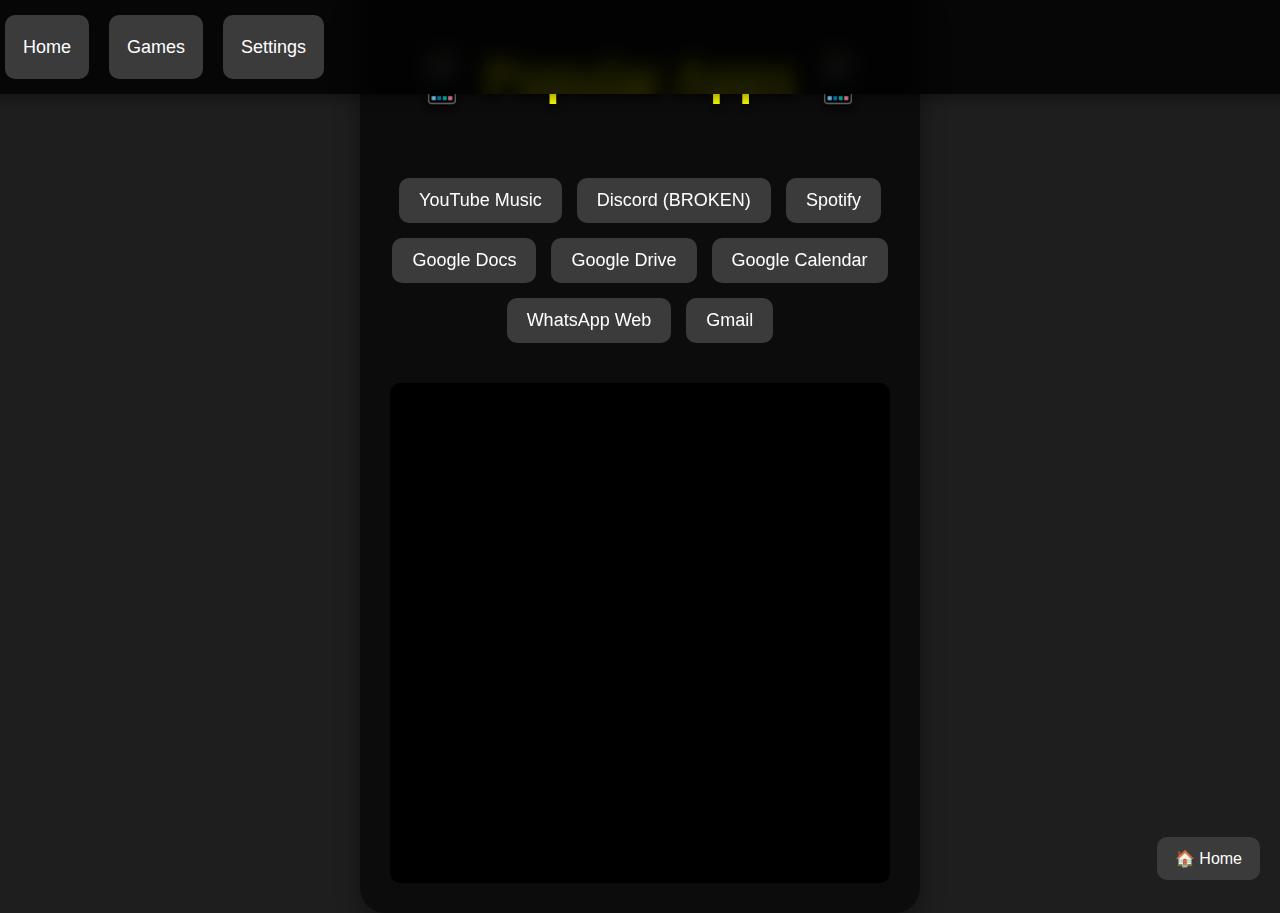
==== commit 67f1c589: "Update a.html" ====
--- a/a.html
+++ b/a.html
@@ -75,7 +75,7 @@
     
     <div class="app-list">
       <button onclick="openApp('https://music.youtube.com/')" class="app-card">YouTube Music</button>
-      <button onclick="openApp('https://discord.com/app', true)" class="app-card">Discord (New Tab)</button>
+      <button onclick="openApp('https://discord.com/app', true)" class="app-card">Discord (BROKEN)</button>
       <button onclick="openApp('https://open.spotify.com/')" class="app-card">Spotify</button>
       <button onclick="openApp('https://docs.google.com/')" class="app-card">Google Docs</button>
       <button onclick="openApp('https://drive.google.com/')" class="app-card">Google Drive</button>
--- a/style.css
+++ b/style.css
@@ -488,3 +488,23 @@
   background-color: darkred;
 }
 
+#home-button {
+  position: fixed;
+  bottom: 20px;
+  right: 20px;
+  background-color: var(--button-bg);
+  color: var(--button-text);
+  padding: 12px 18px;
+  border-radius: 10px;
+  font-size: 16px;
+  cursor: pointer;
+  border: none;
+  transition: background 0.3s ease, transform 0.2s ease;
+  z-index: 9999; /* Stays on top of games & apps */
+}
+
+#home-button:hover {
+  background-color: var(--button-hover);
+  transform: scale(1.05);
+}
+
